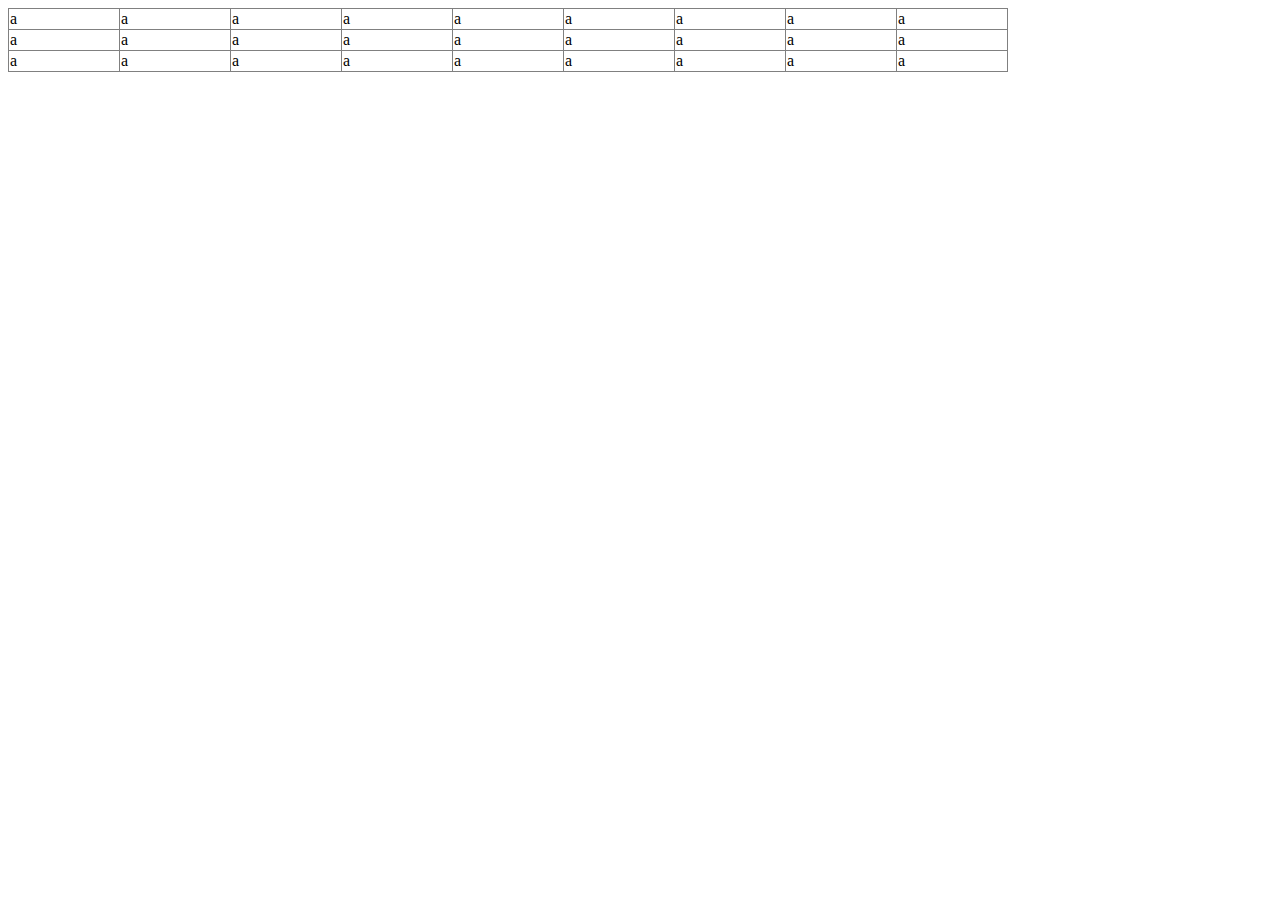
==== v2/css/table.html @ c5a65f08 "150219" ====
<!DOCTYPE html>
<html>
<head>
	<title></title>
	<link rel="stylesheet" type="text/css" href="index.css">
</head>
<body>
	<table border="1" width="1000">
		<tr>
			<td>a</td>
			<td>a</td>
			<td>a</td>
			<td>a</td>
			<td>a</td>
			<td>a</td>
			<td>a</td>
			<td>a</td>
			<td>a</td>
		</tr>
		<tr>
			<td>a</td>
			<td>a</td>
			<td>a</td>
			<td>a</td>
			<td>a</td>
			<td>a</td>
			<td>a</td>
			<td>a</td>
			<td>a</td>
		</tr>
		<tr>
			<td>a</td>
			<td>a</td>
			<td>a</td>
			<td>a</td>
			<td>a</td>
			<td>a</td>
			<td>a</td>
			<td>a</td>
			<td>a</td>
		</tr>				
	</table>
</body>
</html>
---- v2/css/index.css ----
table{
	overflow-x: scroll;
	border-collapse: collapse;
	/*width: 100%;*/
	table-layout: fixed;
}

tr{
	overflow-x: auto;
}

#add-fab, #add-fab2, #add-fab3{
	position: fixed;
	bottom:25px;
  	right:25px;
}

.foot{
	text-align: center;
	padding: 10px;
}

body{
	display: flex;
	min-height: 100vh;
	flex-direction: column;
}

main{
	flex: 1 0 auto;
}

.top{
	margin-top: 30px;
}

.med{
	margin-top: 10px;
	margin-bottom: 10px;
}

textarea{
	overflow-y: scroll;
}
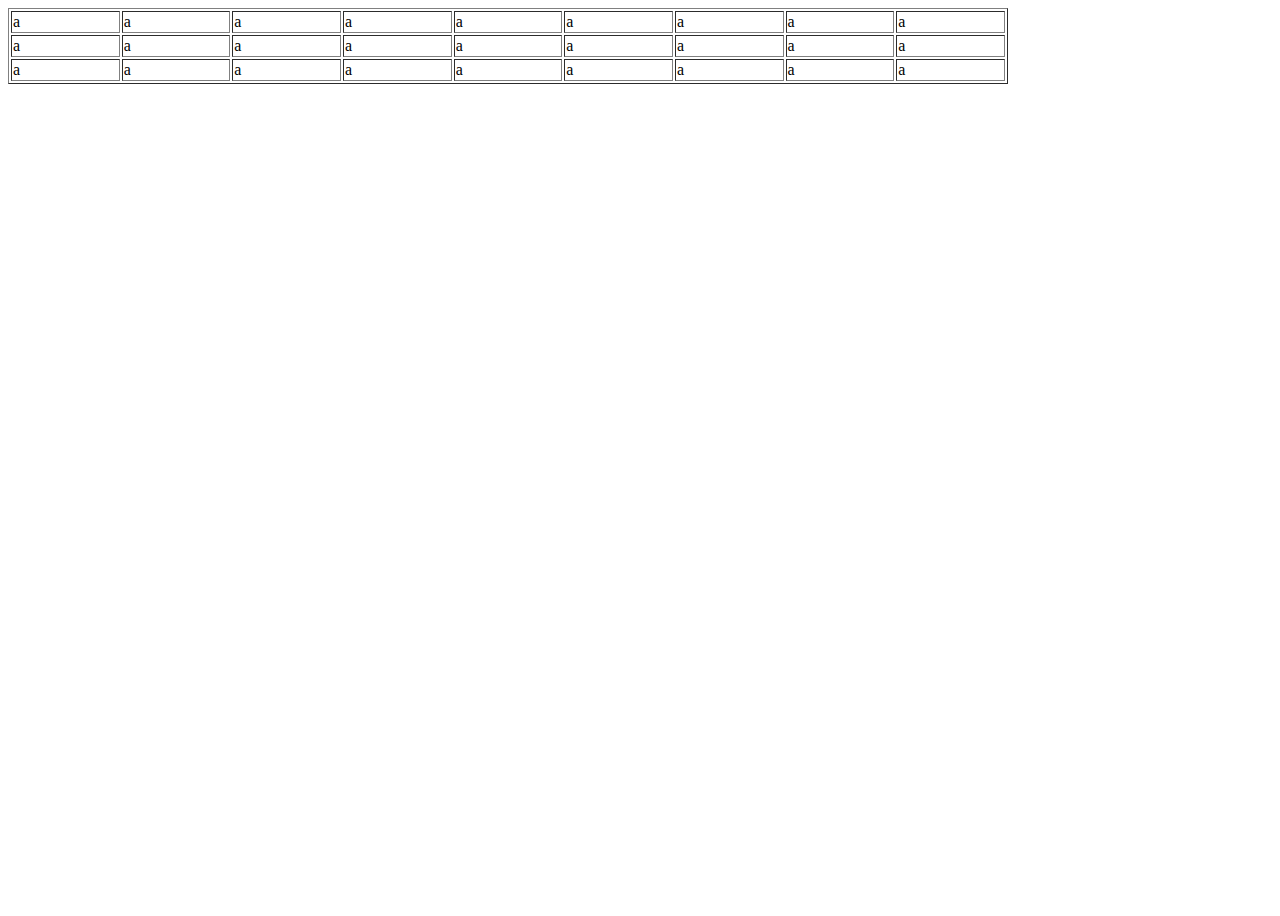
==== commit 31a8e847: "17" ====
--- a/v2/css/table.html
+++ b/v2/css/table.html
@@ -4,6 +4,13 @@
 	<title></title>
 	<link rel="stylesheet" type="text/css" href="index.css">
 </head>
+<style type="text/css">
+	table{
+		/*width: fit-content;*/
+		overflow-x: scroll;
+		/*max-width: 100%;*/
+	}
+</style>
 <body>
 	<table border="1" width="1000">
 		<tr>
--- a/v2/css/index.css
+++ b/v2/css/index.css
@@ -1,23 +1,29 @@
-table{
-	overflow-x: scroll;
-	border-collapse: collapse;
-	/*width: 100%;*/
-	table-layout: fixed;
+.mdl-mini-footer{
+	text-align: center !important;
 }
 
-tr{
-	overflow-x: auto;
+.fix-col{
+	overflow-x: none;
+}
+
+.mdl-data-table th {
+text-align:center !important;
+}
+
+.mdl-data-table td {
+text-align:left !important;
+}
+
+.tablei{
+	overflow-x: auto; 
+	max-width: 100%; 
+	display: block;
 }
 
 #add-fab, #add-fab2, #add-fab3{
 	position: fixed;
 	bottom:25px;
   	right:25px;
-}
-
-.foot{
-	text-align: center;
-	padding: 10px;
 }
 
 body{
